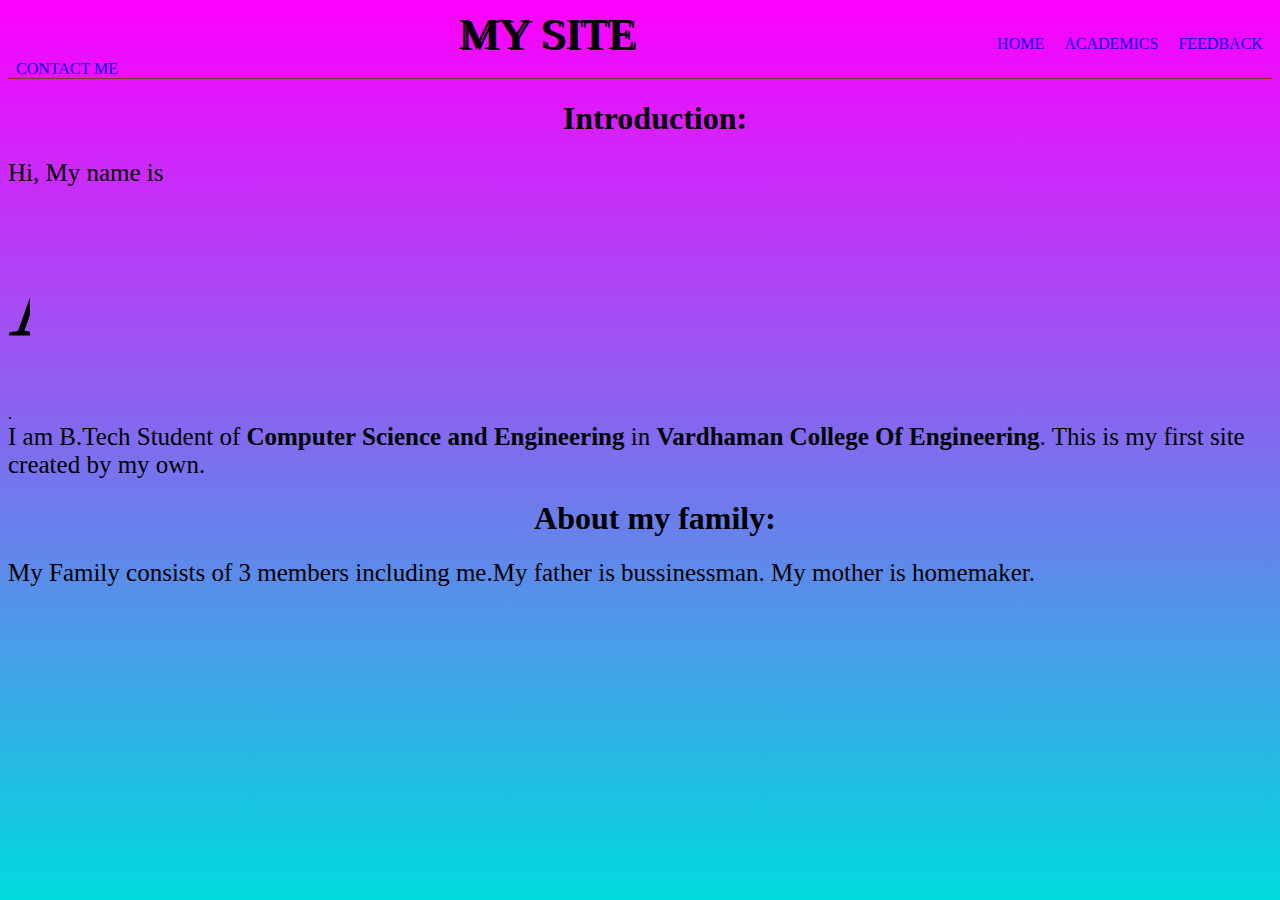
==== index.html @ 9a9d124f "Add files via upload" ====
<head>
    <meta charset="utf-8">
    <meta http-equiv="X-UA-Compatible" content="IE=edge">
    <meta name="viewport" content="width=device-width, initial-scale=1">
    <title>MY SITE</title>
    <meta name="description" content="An interactive getting started guide for Brackets.">
    <link rel="stylesheet" href="home.css">
</head>

<body>
    <div class="taskbar">
        <span class="name">MY SITE</span>
        <span class="task">
        <a href="index.html" class="link">HOME</a>
        <a href="academics.html" class="link">ACADEMICS</a>
        <a href="contact.html" class="link">FEEDBACK</a>
        <a href="social.html" class="link">CONTACT ME</a>
        </span>
    </div>
    <div class="bdy">
           <h1 style="padding-left: 30px;" align=center><b style="font-family:inherit">Introduction:</b></h1>
            <span style="font-size:25px;">Hi, My name is</span> 
            <p style="font-size:40px;" class="myname">
            <span style="font-size:120px">A</span>BHISHEK <span style="font-size:120px">B</span>ICHALA</p>.<br>
            <span style="font-size:25px;">I am B.Tech Student of 
            <span><b style="font-family:inherit">Computer Science and Engineering</b></span> 
            in <b style="font-family:inherit">Vardhaman College Of Engineering</b>. This is my first site created by my own.</span>
            <br>
            <h1 style="text-align: center;padding-left: 30px;font-family:inherit">
            <b>About my family:</b></h1>
            <span style="font-size:25px;">My Family consists of 3 members including me.My father is bussinessman. My mother is homemaker.</span>
    </div>
</body>
---- home.css ----
.link{
 text-decoration-line:none;
    padding:8px;
}
.taskbar{
      border: 1px;
    border-bottom-style: solid;
    border-bottom-color: #773b2d;
}
body{
   background-image:linear-gradient(180deg,#fc00ff,#00dbde);
    /*background-image:linear-gradient(180deg,#0f0c29,#302b63,#24243e);*/
}
.name{
    padding-left: 450px;
    text-align: center;
    font-size:45px;
    font-family:cursive;
    text-shadow:3px 1px;
}
.myname{
    width: 22px;
    overflow: hidden;
    white-space: nowrap;
    /*border:1px solid;*/
    animation:mymove 4s infinite;
}
@keyframes mymove{
    from{
        width:20px;
    }
    to{
        width:40%;
    }
}
a{
    text-decoration: none;
}
.task{
  padding-left: 350px;
}
.link{
    font-family:fantasy;
}
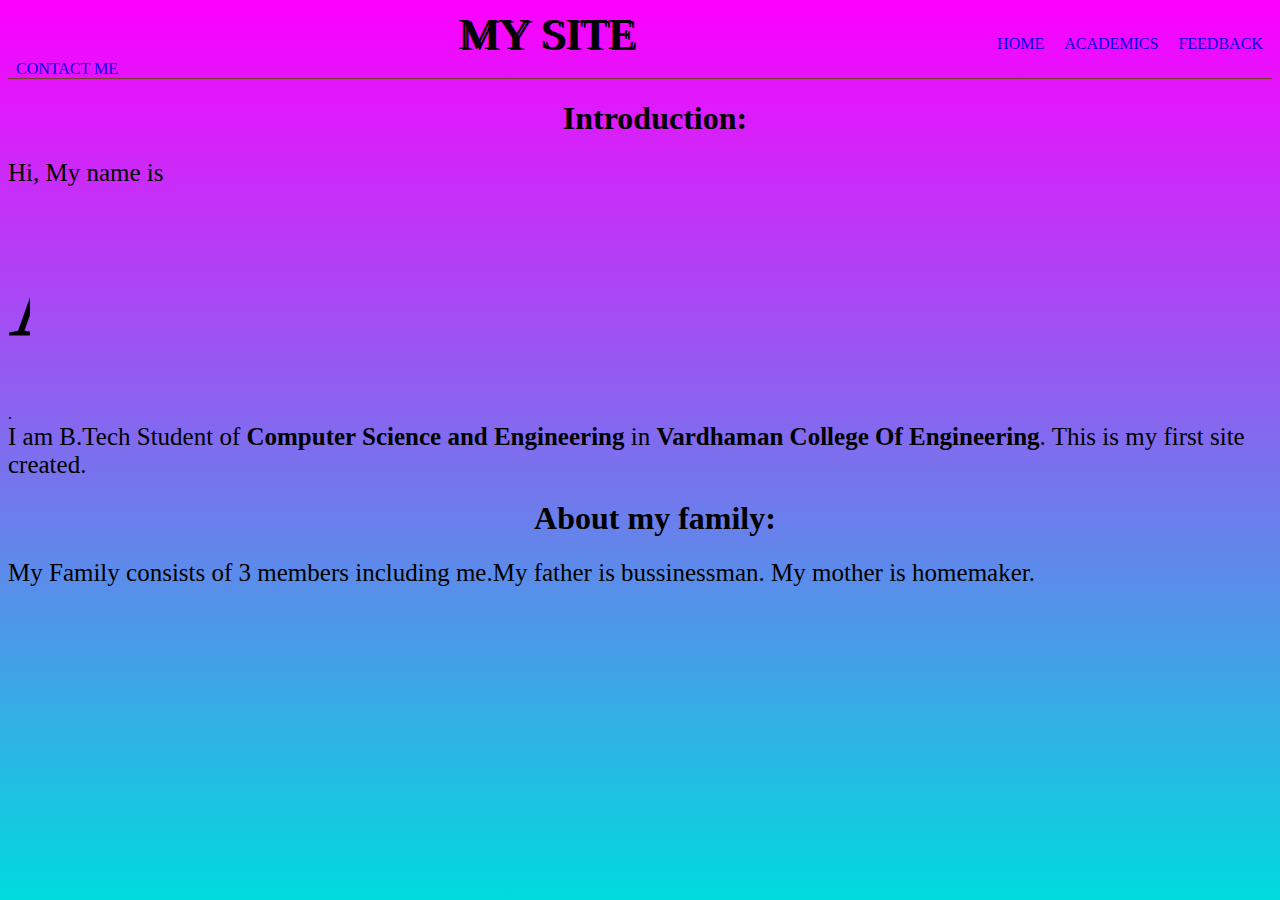
==== commit aee11f61: "Update index.html" ====
--- a/index.html
+++ b/index.html
@@ -24,10 +24,10 @@
             <span style="font-size:120px">A</span>BHISHEK <span style="font-size:120px">B</span>ICHALA</p>.<br>
             <span style="font-size:25px;">I am B.Tech Student of 
             <span><b style="font-family:inherit">Computer Science and Engineering</b></span> 
-            in <b style="font-family:inherit">Vardhaman College Of Engineering</b>. This is my first site created by my own.</span>
+            in <b style="font-family:inherit">Vardhaman College Of Engineering</b>. This is my first site created.</span>
             <br>
             <h1 style="text-align: center;padding-left: 30px;font-family:inherit">
             <b>About my family:</b></h1>
             <span style="font-size:25px;">My Family consists of 3 members including me.My father is bussinessman. My mother is homemaker.</span>
     </div>
-</body>+</body>
